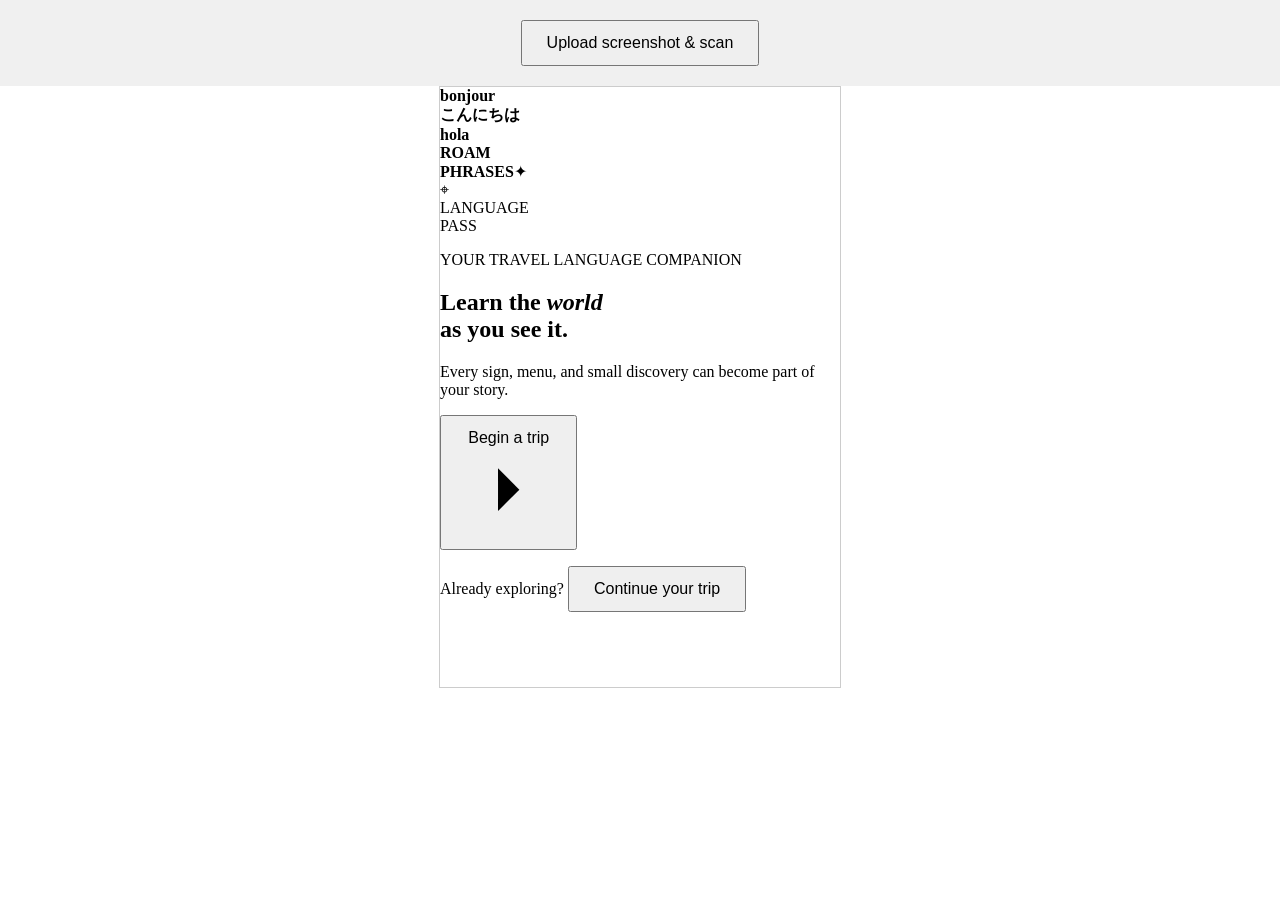
==== prove.html @ 44b2ee32 "Add proof page" ====
<!doctype html>
<html><head><meta charset="utf-8"><title>Proof</title>
<style>
  body { margin: 0; padding: 0; }
  #app { width: 400px; margin: 0 auto; border: 1px solid #ccc; min-height: 600px; }
  #controls { padding: 20px; text-align: center; background: #f0f0f0; }
  button { padding: 12px 24px; font-size: 16px; cursor: pointer; }
</style>
</head>
<body>
<div id="controls">
  <button id="run">Upload screenshot & scan</button>
</div>
<div id="app"></div>
<script src="config.js?v=7"></script>
<script src="app.js?v=7"></script>
<script>
document.getElementById('run').addEventListener('click', async () => {
  const resp = await fetch('proof.png');
  const blob = await resp.blob();
  const file = new File([blob], 'proof.png', { type: 'image/png' });
  const fakeInput = { files: [file], dataset: { uploadMode: 'learn' } };
  uploadTravelImage(fakeInput, 'learn');
});
</script>
</body>
</html>
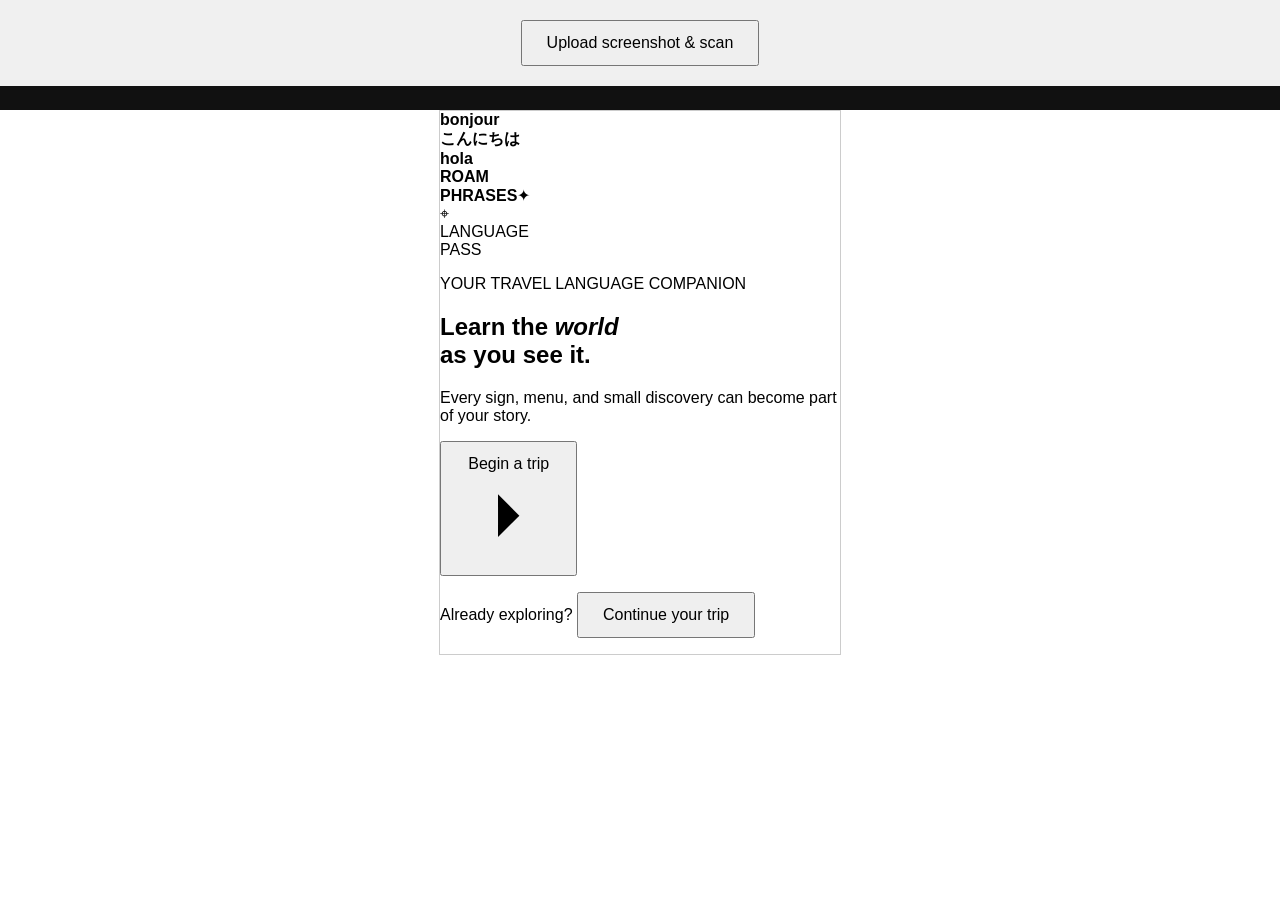
==== commit 73658abc: "Add on-screen console log to proof page" ====
--- a/prove.html
+++ b/prove.html
@@ -1,26 +1,44 @@
 <!doctype html>
 <html><head><meta charset="utf-8"><title>Proof</title>
 <style>
-  body { margin: 0; padding: 0; }
-  #app { width: 400px; margin: 0 auto; border: 1px solid #ccc; min-height: 600px; }
+  body { margin: 0; padding: 0; font-family: sans-serif; }
   #controls { padding: 20px; text-align: center; background: #f0f0f0; }
   button { padding: 12px 24px; font-size: 16px; cursor: pointer; }
+  #console-log { background: #111; color: #0f0; font: 11px monospace; padding: 12px; max-height: 200px; overflow: auto; white-space: pre-wrap; }
+  #app { width: 400px; margin: 0 auto; border: 1px solid #ccc; min-height: 400px; }
 </style>
 </head>
 <body>
 <div id="controls">
   <button id="run">Upload screenshot & scan</button>
 </div>
+<div id="console-log"></div>
 <div id="app"></div>
-<script src="config.js?v=7"></script>
-<script src="app.js?v=7"></script>
+<script>
+// Intercept console.log to show on screen
+const logEl = document.getElementById('console-log');
+const origLog = console.log.bind(console);
+console.log = function(...args) {
+  origLog(...args);
+  logEl.textContent += args.join(' ') + '\n';
+  logEl.scrollTop = logEl.scrollHeight;
+};
+</script>
+<script src="config.js?v=8"></script>
+<script src="app.js?v=8"></script>
 <script>
 document.getElementById('run').addEventListener('click', async () => {
+  console.log('Button clicked, fetching image...');
   const resp = await fetch('proof.png');
+  console.log('Fetch response:', resp.status, resp.ok);
   const blob = await resp.blob();
+  console.log('Blob:', blob.size, 'bytes', blob.type);
   const file = new File([blob], 'proof.png', { type: 'image/png' });
+  console.log('File created:', file.name, file.size);
   const fakeInput = { files: [file], dataset: { uploadMode: 'learn' } };
+  console.log('Calling uploadTravelImage...');
   uploadTravelImage(fakeInput, 'learn');
+  console.log('uploadTravelImage returned (async work continues)');
 });
 </script>
 </body>
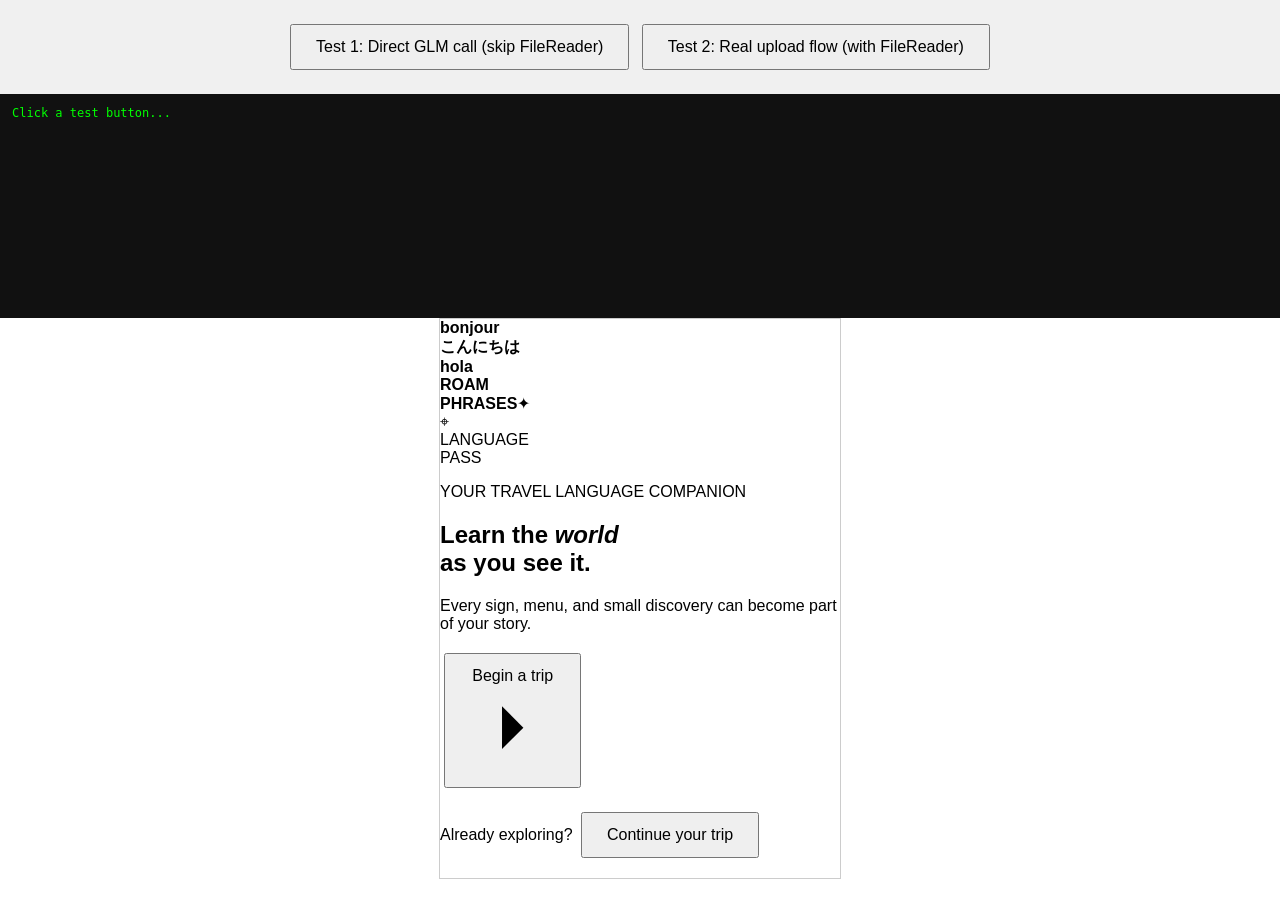
==== commit 4d512eb0: "Two-test diagnostic: direct call vs real upload flow" ====
--- a/prove.html
+++ b/prove.html
@@ -3,42 +3,90 @@
 <style>
   body { margin: 0; padding: 0; font-family: sans-serif; }
   #controls { padding: 20px; text-align: center; background: #f0f0f0; }
-  button { padding: 12px 24px; font-size: 16px; cursor: pointer; }
-  #console-log { background: #111; color: #0f0; font: 11px monospace; padding: 12px; max-height: 200px; overflow: auto; white-space: pre-wrap; }
-  #app { width: 400px; margin: 0 auto; border: 1px solid #ccc; min-height: 400px; }
+  button { padding: 12px 24px; font-size: 16px; cursor: pointer; margin: 4px; }
+  #diag { background: #111; color: #0f0; font: 12px monospace; padding: 12px; white-space: pre-wrap; min-height: 200px; }
+  #app { width: 400px; margin: 0 auto; border: 1px solid #ccc; min-height: 200px; }
 </style>
 </head>
 <body>
 <div id="controls">
-  <button id="run">Upload screenshot & scan</button>
+  <button id="test1">Test 1: Direct GLM call (skip FileReader)</button>
+  <button id="test2">Test 2: Real upload flow (with FileReader)</button>
 </div>
-<div id="console-log"></div>
+<div id="diag">Click a test button...</div>
 <div id="app"></div>
 <script>
-// Intercept console.log to show on screen
-const logEl = document.getElementById('console-log');
-const origLog = console.log.bind(console);
-console.log = function(...args) {
-  origLog(...args);
-  logEl.textContent += args.join(' ') + '\n';
-  logEl.scrollTop = logEl.scrollHeight;
-};
+const diag = document.getElementById('diag');
+function log(msg) {
+  diag.textContent += msg + '\n';
+  diag.scrollTop = diag.scrollHeight;
+  console.log(msg);
+}
+// Make log available globally
+window._log = log;
 </script>
 <script src="config.js?v=8"></script>
 <script src="app.js?v=8"></script>
 <script>
-document.getElementById('run').addEventListener('click', async () => {
-  console.log('Button clicked, fetching image...');
-  const resp = await fetch('proof.png');
-  console.log('Fetch response:', resp.status, resp.ok);
-  const blob = await resp.blob();
-  console.log('Blob:', blob.size, 'bytes', blob.type);
-  const file = new File([blob], 'proof.png', { type: 'image/png' });
-  console.log('File created:', file.name, file.size);
-  const fakeInput = { files: [file], dataset: { uploadMode: 'learn' } };
-  console.log('Calling uploadTravelImage...');
-  uploadTravelImage(fakeInput, 'learn');
-  console.log('uploadTravelImage returned (async work continues)');
+// TEST 1: Fetch image, convert to data URL manually, call GLM directly
+document.getElementById('test1').addEventListener('click', async () => {
+  diag.textContent = '=== TEST 1: Direct GLM call ===\n';
+  try {
+    log('1. Fetching proof.png...');
+    const resp = await fetch('proof.png');
+    log('   fetch status: ' + resp.status);
+    const blob = await resp.blob();
+    log('   blob: ' + blob.size + ' bytes');
+
+    log('2. Converting to data URL with FileReader...');
+    const dataUrl = await new Promise((resolve, reject) => {
+      const r = new FileReader();
+      r.onload = () => { log('   FileReader.onload fired!'); resolve(r.result); };
+      r.onerror = (e) => { log('   FileReader ERROR!'); reject(e); };
+      r.readAsDataURL(blob);
+    });
+    log('   data URL length: ' + dataUrl.length);
+
+    log('3. Calling analyzeImageClientSide directly...');
+    const start = Date.now();
+    const result = await analyzeImageClientSide(dataUrl);
+    log('   ✅ SUCCESS in ' + ((Date.now()-start)/1000).toFixed(1) + 's');
+    log('   translation: ' + result.translation);
+    log('   vocab: ' + (result.vocabulary?.length||0) + ' words');
+    state.analysis = result;
+    state.mode = 'learn';
+    state.screen = 'result';
+    render();
+    log('   Result page rendered!');
+  } catch (e) {
+    log('   ❌ ERROR: ' + e.name + ': ' + e.message);
+  }
+});
+
+// TEST 2: Use the real uploadTravelImage function
+document.getElementById('test2').addEventListener('click', async () => {
+  diag.textContent = '=== TEST 2: Real upload flow ===\n';
+  try {
+    log('1. Fetching proof.png...');
+    const resp = await fetch('proof.png');
+    const blob = await resp.blob();
+    log('   blob: ' + blob.size + ' bytes');
+    const file = new File([blob], 'proof.png', { type: 'image/png' });
+    const fakeInput = { files: [file], dataset: { uploadMode: 'learn' } };
+    log('2. Calling uploadTravelImage...');
+    uploadTravelImage(fakeInput, 'learn');
+    log('   uploadTravelImage returned, watching for state changes...');
+    // Poll state every 2 seconds
+    const poll = setInterval(() => {
+      log('   [poll] screen=' + state.screen + ' analysis=' + (state.analysis ? 'SET' : 'null'));
+      if (state.screen !== 'loading') {
+        clearInterval(poll);
+        log('   DONE! screen=' + state.screen);
+      }
+    }, 3000);
+  } catch (e) {
+    log('   ❌ ERROR: ' + e.message);
+  }
 });
 </script>
 </body>
